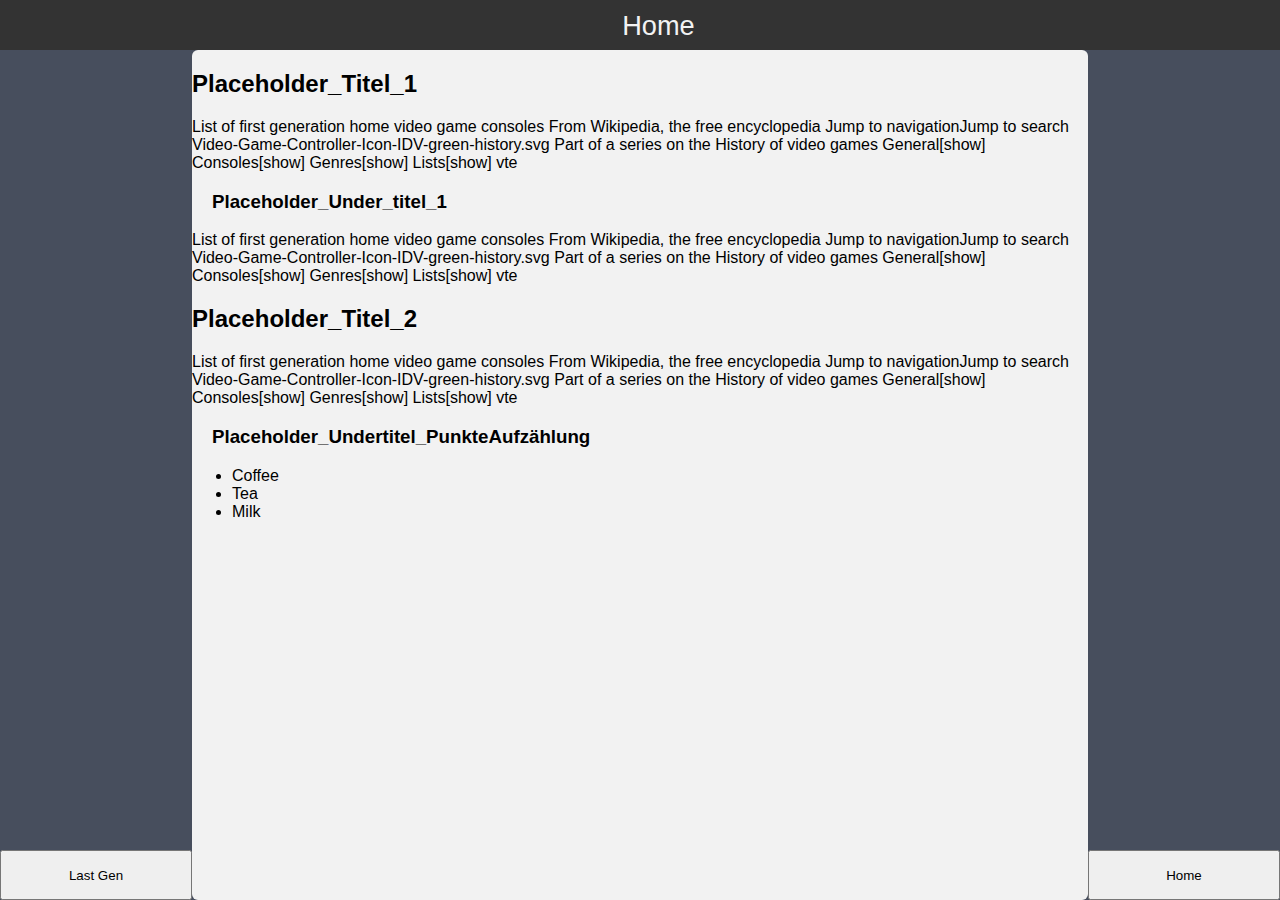
==== generations/eightGen.html @ 19ce927b "Generations" ====
<!DOCTYPE html>
<html lang="en">
<head>
    <meta charset="UTF-8">
    <link rel="stylesheet" href="../css/generations.css"/>
    <link rel="stylesheet" href="../css/topNav.css"/>
    <title>First Generation</title>
</head>
<body>
<div class="gridBox">

    <div class="topNav">
        <a class="home" href="../index.html">Home</a>
    </div>
    <div class="gameContent">
        <h2>Placeholder_Titel_1</h2>
        <p>
            List of first generation home video game consoles
            From Wikipedia, the free encyclopedia
            Jump to navigationJump to search
            Video-Game-Controller-Icon-IDV-green-history.svg
            Part of a series on the
            History of video games
            General[show]
            Consoles[show]
            Genres[show]
            Lists[show]
            vte
        </p>
        <h3>Placeholder_Under_titel_1</h3>
        <p>
            List of first generation home video game consoles
            From Wikipedia, the free encyclopedia
            Jump to navigationJump to search
            Video-Game-Controller-Icon-IDV-green-history.svg
            Part of a series on the
            History of video games
            General[show]
            Consoles[show]
            Genres[show]
            Lists[show]
            vte
        </p>
        <h2>Placeholder_Titel_2</h2>
        <p>
            List of first generation home video game consoles
            From Wikipedia, the free encyclopedia
            Jump to navigationJump to search
            Video-Game-Controller-Icon-IDV-green-history.svg
            Part of a series on the
            History of video games
            General[show]
            Consoles[show]
            Genres[show]
            Lists[show]
            vte
        </p>
        <h3>Placeholder_Undertitel_PunkteAufzählung</h3>
        <p>
        <ul>
            <li>Coffee</li>
            <li>Tea</li>
            <li>Milk</li>
        </ul>
        </p>
    </div>
    <button id="previousGen" onclick="window.location.href='seventhGen.html'">Last Gen</button>
    <button id="nextGen" onclick="window.location.href='../index.html'">Home</button>

</div>
</body>
</html>
---- css/generations.css ----
body {
    width: 100vw;
    height: 100vh;
    margin: 0;
    padding: 0;
    font-size: 100%;
    background-color: #474e5d;
    font-family: Helvetica, sans-serif;
    overflow-x: hidden;
}

.gridBox {
    display: grid;
    width: 100vw;
    height: 100vh;
    margin: 0;
    padding: 0;
    grid-template-columns: 15% auto 15%;
    grid-template-rows: 50px auto 50px;
}

.topNav {
    grid-column-start: 1;
    grid-column-end: 4;
    grid-row-start: 1;
    grid-row-end: 2;
}

.gameContent {
    grid-column-start: 2;
    grid-column-end: 3;
    grid-row-start: 2;
    grid-row-end: 4;
    border-radius: 6px;
    background-color: #f2f2f2;
}
.gameContent h3{
    margin-left: 20px;
}
#previousGen{
    grid-column-start: 1;
    grid-column-end: 2;
    grid-row-start: 3;
    grid-row-end: 4;
}
#nextGen{
    grid-column-start: 3;
    grid-column-end: 4;
    grid-row-start: 3;
    grid-row-end: 4;
}
---- css/topNav.css ----
/* Add a black background color to the top navigation */
.topNav {
    background-color: #333;
    overflow: hidden;
    padding: 10px;
}

/* Style the links inside the navigation bar */
.topNav a {
    padding: 15px 17px;
    text-decoration: none;
    text-align: center;
    font-size: 170%;
    margin-left: 46.5vw;
    color: #f2f2f2;
}


/* Change the color of links on hover */
.topNav a:hover {
    background-color: #ddd;
    color: black;
}

/* Add a color to the active/current link */
.topNav a.active {
    background-color: #4CAF50;
    color: white;
}


/* Style the links inside the navigation bar */
.topNav a {
    padding: 15px 17px;
    text-decoration: none;
    text-align: center;
    font-size: 170%;
    margin-left: 46.5vw;
    color: #f2f2f2;
}


/* Change the color of links on hover */
.topNav a:hover {
    background-color: #ddd;
    color: black;
}

/* Add a color to the active/current link */
.topNav a.active {
    background-color: #4CAF50;
    color: white;
}
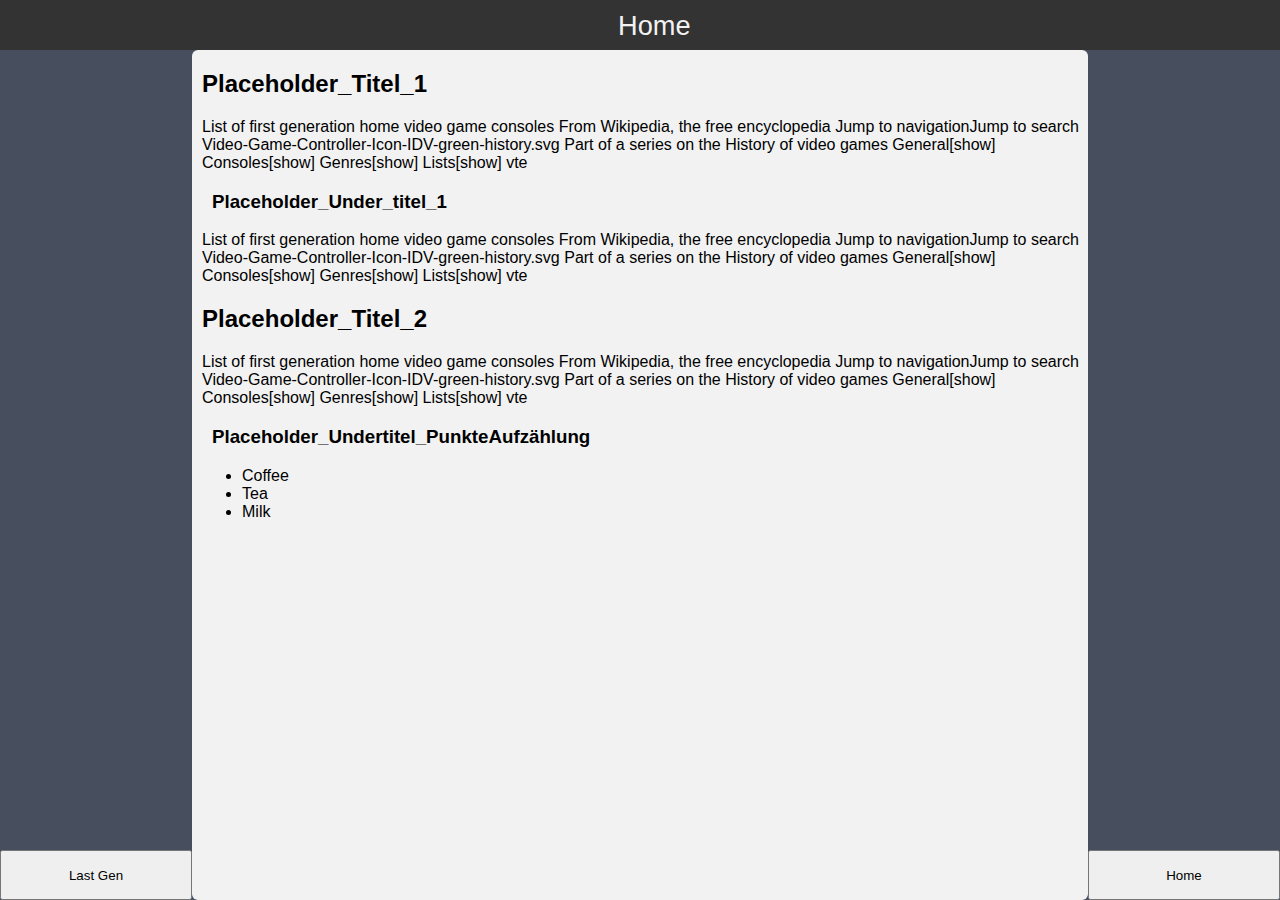
==== commit 4238d5f1: "ug" ====
--- a/generations/eightGen.html
+++ b/generations/eightGen.html
@@ -4,7 +4,7 @@
     <meta charset="UTF-8">
     <link rel="stylesheet" href="../css/generations.css"/>
     <link rel="stylesheet" href="../css/topNav.css"/>
-    <title>First Generation</title>
+    <title>Eighth Generation</title>
 </head>
 <body>
 <div class="gridBox">
--- a/css/generations.css
+++ b/css/generations.css
@@ -34,9 +34,15 @@
     border-radius: 6px;
     background-color: #f2f2f2;
 }
+
+.gameContent h1, h2, p, ul{
+    margin-left: 10px;
+}
+
+
 .gameContent h3{
-    margin-left: 20px;
-}
+     margin-left: 20px;
+ }
 #previousGen{
     grid-column-start: 1;
     grid-column-end: 2;
--- a/css/topNav.css
+++ b/css/topNav.css
@@ -33,11 +33,11 @@
 
 /* Style the links inside the navigation bar */
 .topNav a {
-    padding: 15px 17px;
+    padding: 15px 25vw;
     text-decoration: none;
     text-align: center;
     font-size: 170%;
-    margin-left: 46.5vw;
+    margin-left: 22.5vw;
     color: #f2f2f2;
 }
 
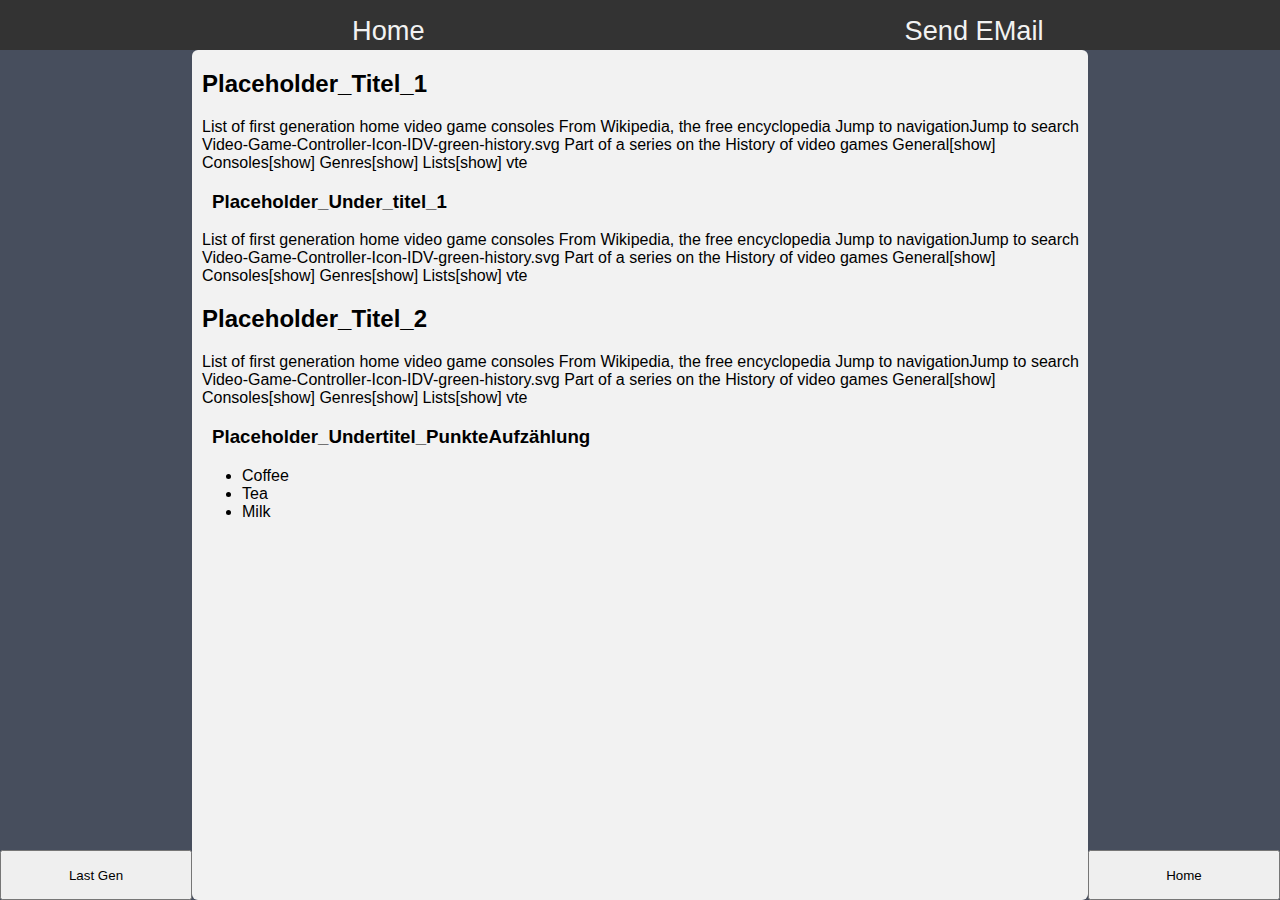
==== commit f4a45041: "Generations" ====
--- a/generations/eightGen.html
+++ b/generations/eightGen.html
@@ -10,7 +10,8 @@
 <div class="gridBox">
 
     <div class="topNav">
-        <a class="home" href="../index.html">Home</a>
+        <a class="home" href="index.html">Home</a>
+        <a class="eMail" href="mailto:cedric.fluehler@gmail.com">Send EMail</a>
     </div>
     <div class="gameContent">
         <h2>Placeholder_Titel_1</h2>
--- a/css/topNav.css
+++ b/css/topNav.css
@@ -1,20 +1,20 @@
-
-
 /* Add a black background color to the top navigation */
 .topNav {
     background-color: #333;
     overflow: hidden;
-    padding: 10px;
+    margin: 0;
+    padding: 0;
 }
 
 /* Style the links inside the navigation bar */
 .topNav a {
-    padding: 15px 17px;
+    margin-left: 17.5vw;
+    padding: 15px 10vw;
     text-decoration: none;
     text-align: center;
+    float: left;
+    color: #f2f2f2;
     font-size: 170%;
-    margin-left: 46.5vw;
-    color: #f2f2f2;
 }
 
 
@@ -31,26 +31,4 @@
 }
 
 
-/* Style the links inside the navigation bar */
-.topNav a {
-    padding: 15px 25vw;
-    text-decoration: none;
-    text-align: center;
-    font-size: 170%;
-    margin-left: 22.5vw;
-    color: #f2f2f2;
-}
 
-
-/* Change the color of links on hover */
-.topNav a:hover {
-    background-color: #ddd;
-    color: black;
-}
-
-/* Add a color to the active/current link */
-.topNav a.active {
-    background-color: #4CAF50;
-    color: white;
-}
-
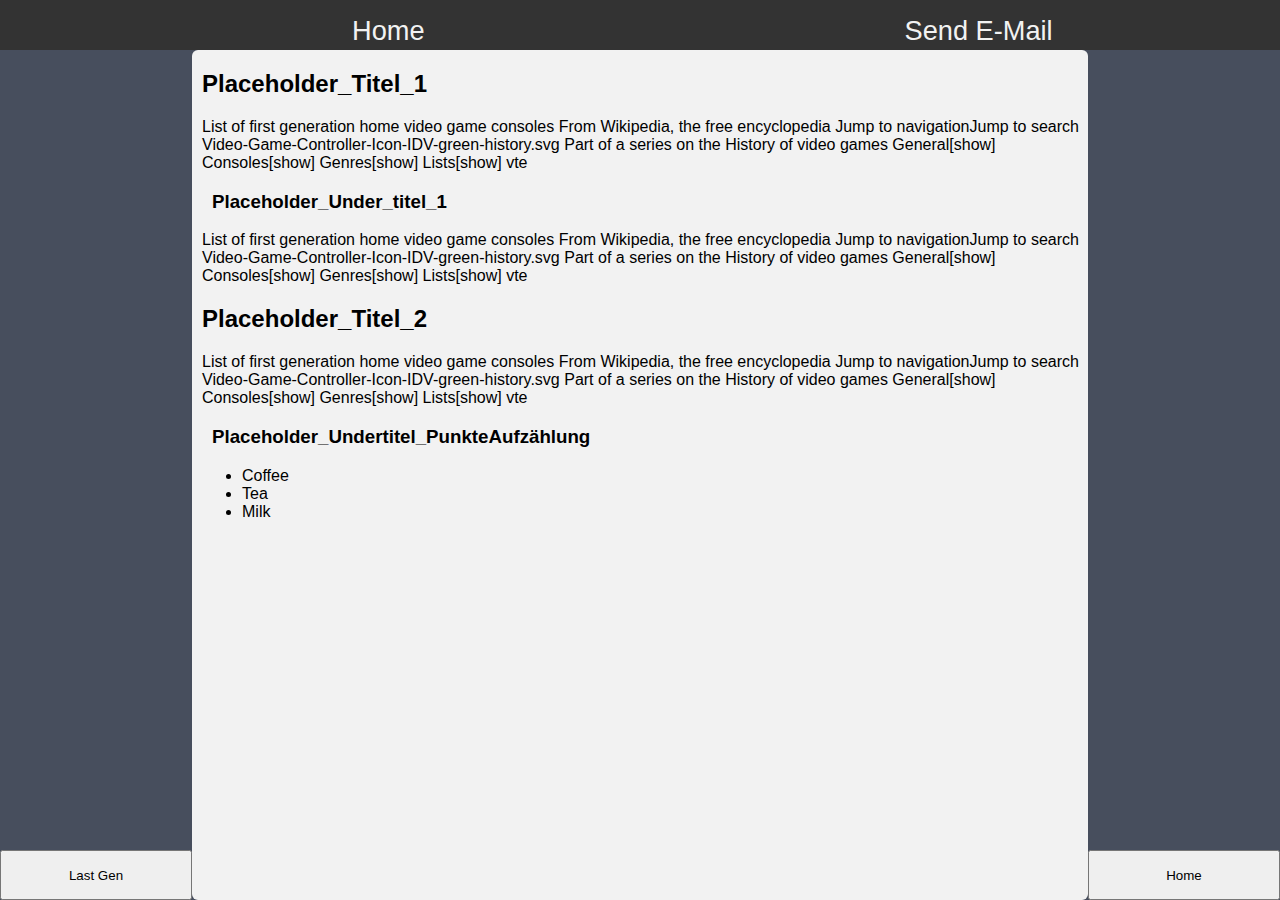
==== commit 0a4d28b8: "Generations" ====
--- a/generations/eightGen.html
+++ b/generations/eightGen.html
@@ -10,8 +10,8 @@
 <div class="gridBox">
 
     <div class="topNav">
-        <a class="home" href="index.html">Home</a>
-        <a class="eMail" href="mailto:cedric.fluehler@gmail.com">Send EMail</a>
+        <a class="home" href="../index.html">Home</a>
+        <a class="eMail" href="mailto:cedric.fluehler@gmail.com">Send E-Mail</a>
     </div>
     <div class="gameContent">
         <h2>Placeholder_Titel_1</h2>
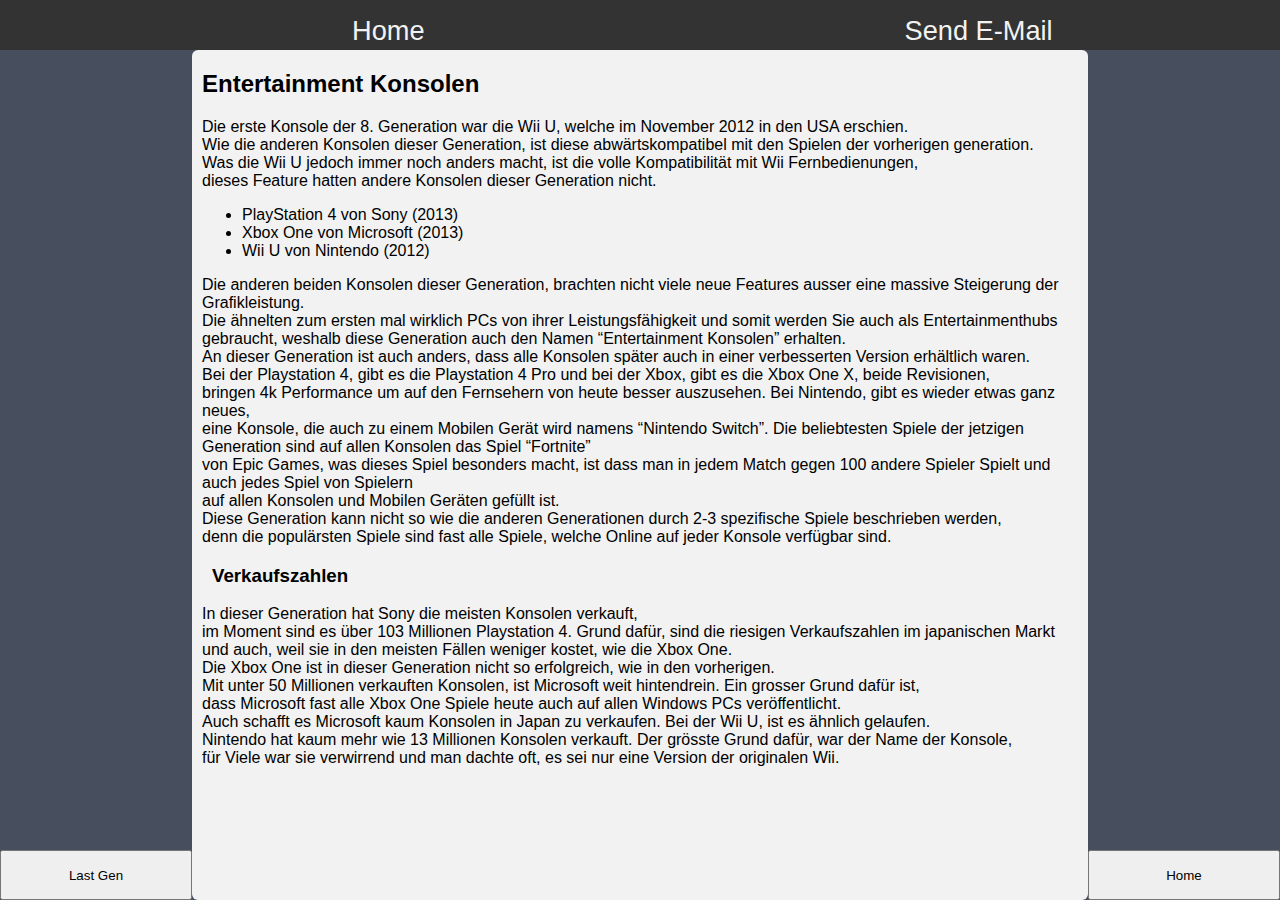
==== commit 0f522724: "ug" ====
--- a/generations/eightGen.html
+++ b/generations/eightGen.html
@@ -14,55 +14,44 @@
         <a class="eMail" href="mailto:cedric.fluehler@gmail.com">Send E-Mail</a>
     </div>
     <div class="gameContent">
-        <h2>Placeholder_Titel_1</h2>
+        <h2>Entertainment Konsolen</h2>
         <p>
-            List of first generation home video game consoles
-            From Wikipedia, the free encyclopedia
-            Jump to navigationJump to search
-            Video-Game-Controller-Icon-IDV-green-history.svg
-            Part of a series on the
-            History of video games
-            General[show]
-            Consoles[show]
-            Genres[show]
-            Lists[show]
-            vte
+            Die erste Konsole der 8. Generation war die Wii U, welche im November 2012 in den USA erschien. <br>
+            Wie die anderen Konsolen dieser Generation, ist diese abwärtskompatibel mit den Spielen der vorherigen
+            generation. <br>
+            Was die Wii U jedoch immer noch anders macht, ist die volle Kompatibilität mit Wii Fernbedienungen, <br>
+            dieses Feature hatten andere Konsolen dieser Generation nicht.
+
         </p>
-        <h3>Placeholder_Under_titel_1</h3>
+        <ul>
+            <li>PlayStation 4 von Sony (2013)</li>
+            <li>Xbox One von Microsoft (2013)</li>
+            <li>Wii U von Nintendo (2012)</li>
+        </ul>
         <p>
-            List of first generation home video game consoles
-            From Wikipedia, the free encyclopedia
-            Jump to navigationJump to search
-            Video-Game-Controller-Icon-IDV-green-history.svg
-            Part of a series on the
-            History of video games
-            General[show]
-            Consoles[show]
-            Genres[show]
-            Lists[show]
-            vte
+            Die anderen beiden Konsolen dieser Generation, brachten nicht viele neue Features ausser eine massive Steigerung der Grafikleistung. <br>
+            Die ähnelten zum ersten mal wirklich PCs von ihrer Leistungsfähigkeit und somit werden Sie auch als Entertainmenthubs<br>
+            gebraucht, weshalb diese Generation auch den Namen “Entertainment Konsolen”  erhalten.<br>
+            An dieser Generation ist auch anders, dass alle Konsolen später auch in einer verbesserten Version erhältlich waren.<br>
+            Bei der Playstation 4, gibt es die Playstation 4 Pro und bei der Xbox, gibt es die Xbox One X, beide Revisionen, <br>
+            bringen 4k Performance um auf den Fernsehern von heute besser auszusehen. Bei Nintendo, gibt es wieder etwas ganz neues, <br>
+            eine Konsole, die auch zu einem Mobilen Gerät wird namens “Nintendo Switch”.  Die beliebtesten Spiele der jetzigen Generation sind auf allen Konsolen das Spiel “Fortnite”
+            <br>von Epic Games, was dieses Spiel besonders macht, ist dass man in jedem Match gegen 100 andere Spieler Spielt und auch jedes Spiel von Spielern <br>
+            auf allen Konsolen und Mobilen Geräten gefüllt ist. <br>
+            Diese Generation kann nicht so wie die anderen Generationen durch 2-3 spezifische Spiele beschrieben werden, <br>
+            denn die populärsten Spiele sind fast alle Spiele, welche Online auf jeder Konsole verfügbar sind.
         </p>
-        <h2>Placeholder_Titel_2</h2>
+        <h3>Verkaufszahlen</h3>
         <p>
-            List of first generation home video game consoles
-            From Wikipedia, the free encyclopedia
-            Jump to navigationJump to search
-            Video-Game-Controller-Icon-IDV-green-history.svg
-            Part of a series on the
-            History of video games
-            General[show]
-            Consoles[show]
-            Genres[show]
-            Lists[show]
-            vte
-        </p>
-        <h3>Placeholder_Undertitel_PunkteAufzählung</h3>
-        <p>
-        <ul>
-            <li>Coffee</li>
-            <li>Tea</li>
-            <li>Milk</li>
-        </ul>
+            In dieser Generation hat Sony die meisten Konsolen verkauft,<br>
+            im Moment sind es über 103 Millionen Playstation 4. Grund dafür, sind die riesigen Verkaufszahlen im japanischen Markt <br>
+            und auch, weil sie in den meisten Fällen weniger kostet, wie die Xbox One.<br>
+            Die Xbox One ist in dieser Generation nicht so erfolgreich, wie in den vorherigen. <br>
+            Mit unter 50 Millionen verkauften Konsolen, ist Microsoft weit hintendrein.  Ein grosser Grund dafür ist, <br>
+            dass Microsoft fast alle Xbox One Spiele heute auch auf allen Windows PCs veröffentlicht.<br>
+            Auch schafft es Microsoft kaum Konsolen in Japan zu verkaufen. Bei der Wii U, ist es ähnlich gelaufen.<br>
+            Nintendo hat kaum mehr wie 13 Millionen Konsolen verkauft. Der grösste Grund dafür, war der Name der Konsole, <br>
+            für Viele war sie verwirrend und man dachte oft, es sei nur eine Version der originalen Wii.
         </p>
     </div>
     <button id="previousGen" onclick="window.location.href='seventhGen.html'">Last Gen</button>
--- a/css/generations.css
+++ b/css/generations.css
@@ -41,7 +41,8 @@
 
 
 .gameContent h3{
-     margin-left: 20px;
+    margin-left: 20px;
+
  }
 #previousGen{
     grid-column-start: 1;
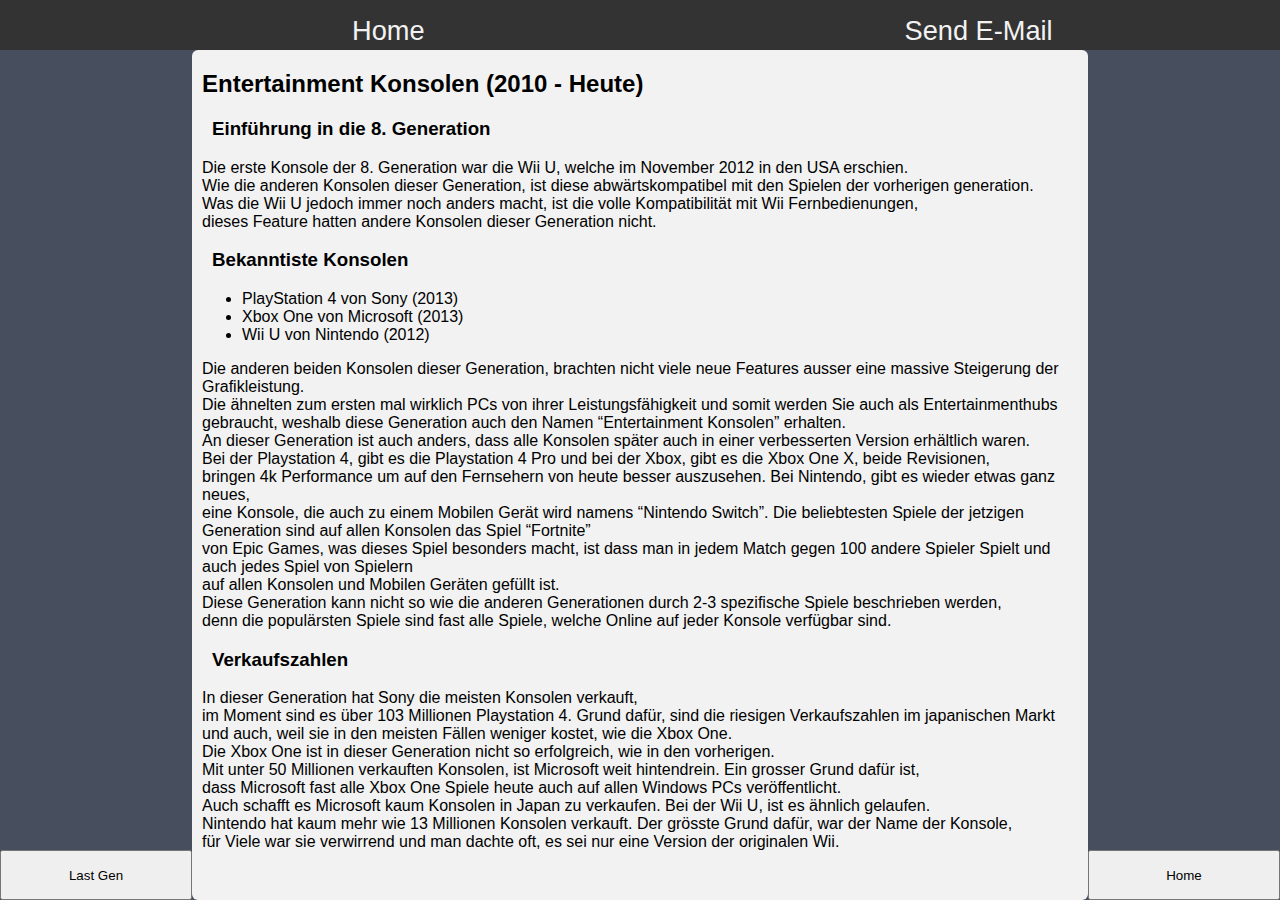
==== commit 9477129e: "Generations" ====
--- a/generations/eightGen.html
+++ b/generations/eightGen.html
@@ -14,7 +14,8 @@
         <a class="eMail" href="mailto:cedric.fluehler@gmail.com">Send E-Mail</a>
     </div>
     <div class="gameContent">
-        <h2>Entertainment Konsolen</h2>
+        <h2>Entertainment Konsolen (2010 - Heute)</h2>
+        <h3>Einführung in die 8. Generation</h3>
         <p>
             Die erste Konsole der 8. Generation war die Wii U, welche im November 2012 in den USA erschien. <br>
             Wie die anderen Konsolen dieser Generation, ist diese abwärtskompatibel mit den Spielen der vorherigen
@@ -23,6 +24,7 @@
             dieses Feature hatten andere Konsolen dieser Generation nicht.
 
         </p>
+        <h3>Bekanntiste Konsolen</h3>
         <ul>
             <li>PlayStation 4 von Sony (2013)</li>
             <li>Xbox One von Microsoft (2013)</li>
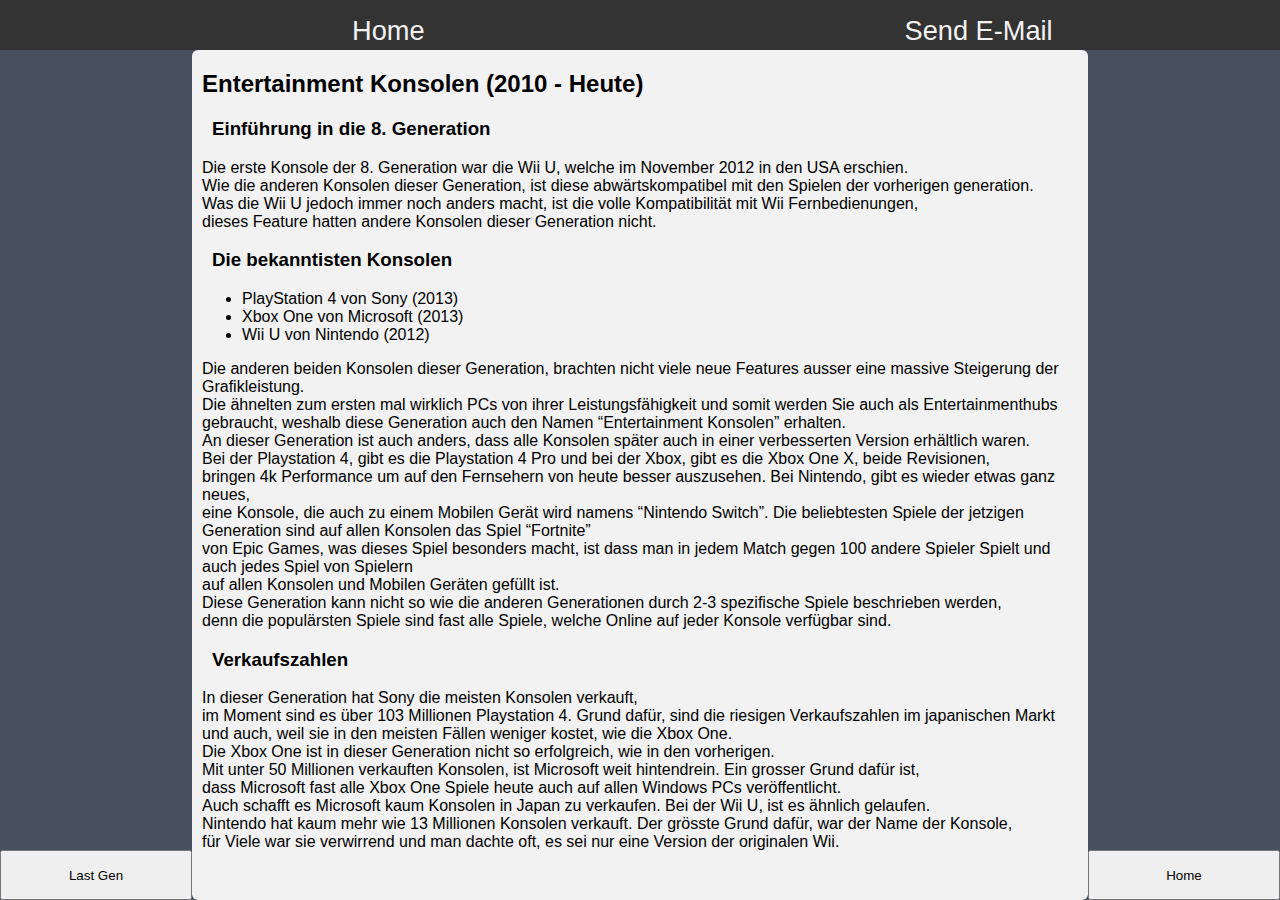
==== commit 277493ca: "Generations" ====
--- a/generations/eightGen.html
+++ b/generations/eightGen.html
@@ -24,7 +24,7 @@
             dieses Feature hatten andere Konsolen dieser Generation nicht.
 
         </p>
-        <h3>Bekanntiste Konsolen</h3>
+        <h3>Die bekanntisten Konsolen</h3>
         <ul>
             <li>PlayStation 4 von Sony (2013)</li>
             <li>Xbox One von Microsoft (2013)</li>
